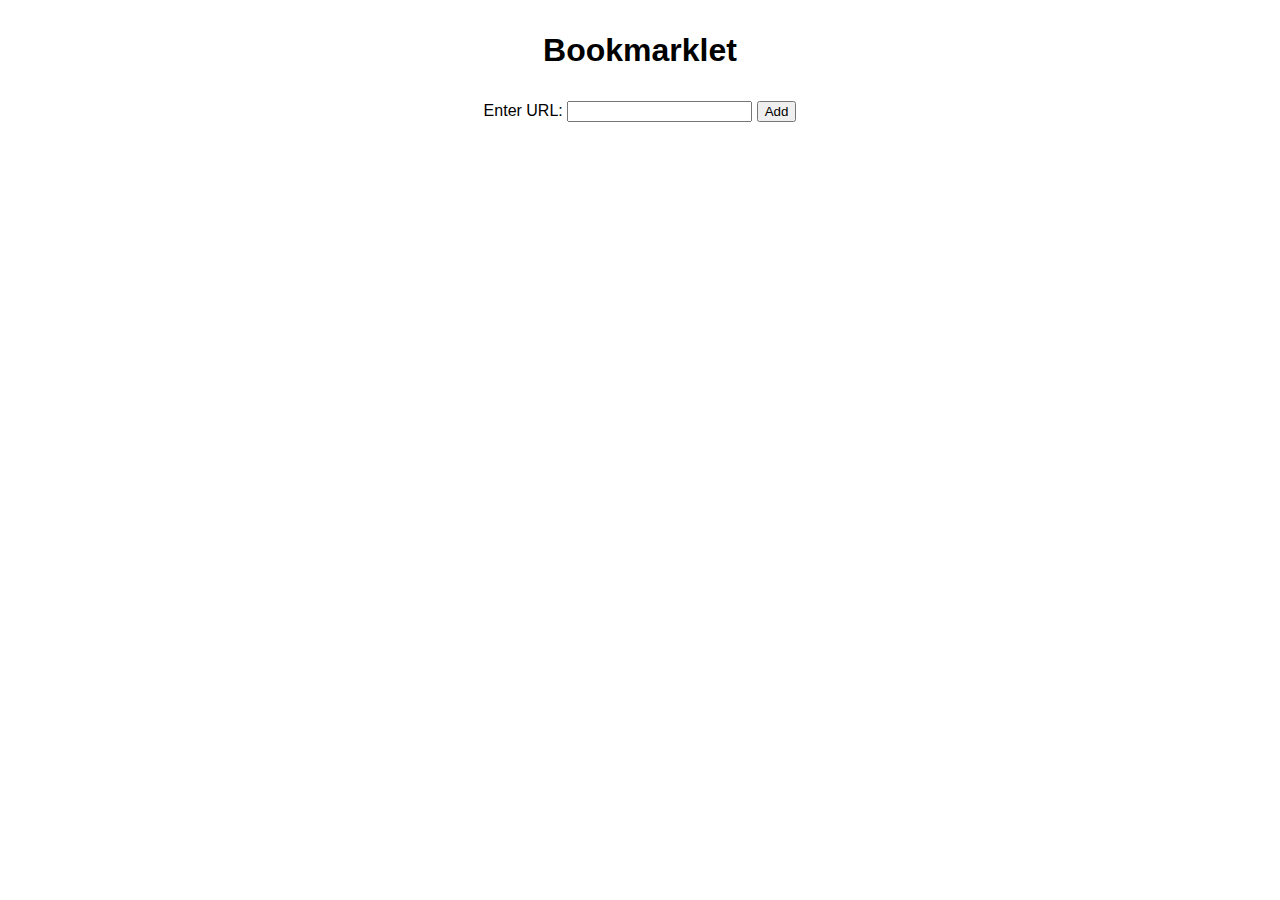
==== index.html @ c8b6f91b "edit links (names don't persist yet)" ====
<!doctype html>
<title>Bookmarklet</title>
<link rel="stylesheet" href="./app.css">
<script src="./app.js" type="module"></script>

<body>
    <h1>Bookmarklet</h1>
    <form class="add-bookmark">
        <label for="url-input">Enter URL:</label>
        <input type="text" id="url-input" name="url_to_add">
        <button type="submit">Add</button>
    </form>
    <div class="error-msg"></div>
    <div class="bookmarks-container"></div>
    <div class="edit-bookmark hide">
        <h2>Edit bookmark</h2>
        <button class="button__close" title="close" aria-label="close editor"><img src="./assets/exit.svg" alt=""></button>
        <form class="edit-bookmark__form">
            <label for="edit-bookmark__name">Name:</label>
            <input type="text" id="edit-bookmark__name" name="bookmark_name">
            <label for="edit-bookmark__url">Link:</label>
            <input type="text" id="edit-bookmark__url" name="bookmark_link">
            <button type="submit">Save</button>
        </form>
        <div class="error-msg"></div>
    </div>
</body>

<footer></footer>
---- app.css ----
body {
    font-family: Arial, Helvetica, sans-serif;
    font-size: 16px;
    margin: 2rem auto;
    display: block;
    max-width: 750px;
}

h1 {
    text-align: center;
    margin-bottom: 2rem;
}

form {
    display: block;
    margin: auto;
    text-align: center;
}

#url.error {
    border: 2px solid red;
}

.edit-bookmark {
    display: block;
    position: absolute;
    top: 0;
    bottom: 0;
    left: 0;
    right: 0;
    z-index: 1;
    background-color: azure;
}

@media(min-width: 900px) {
    .edit-bookmark {
        max-width: 50%;
        max-height: 50%;
    }
}

.hide {
    display: none;
}
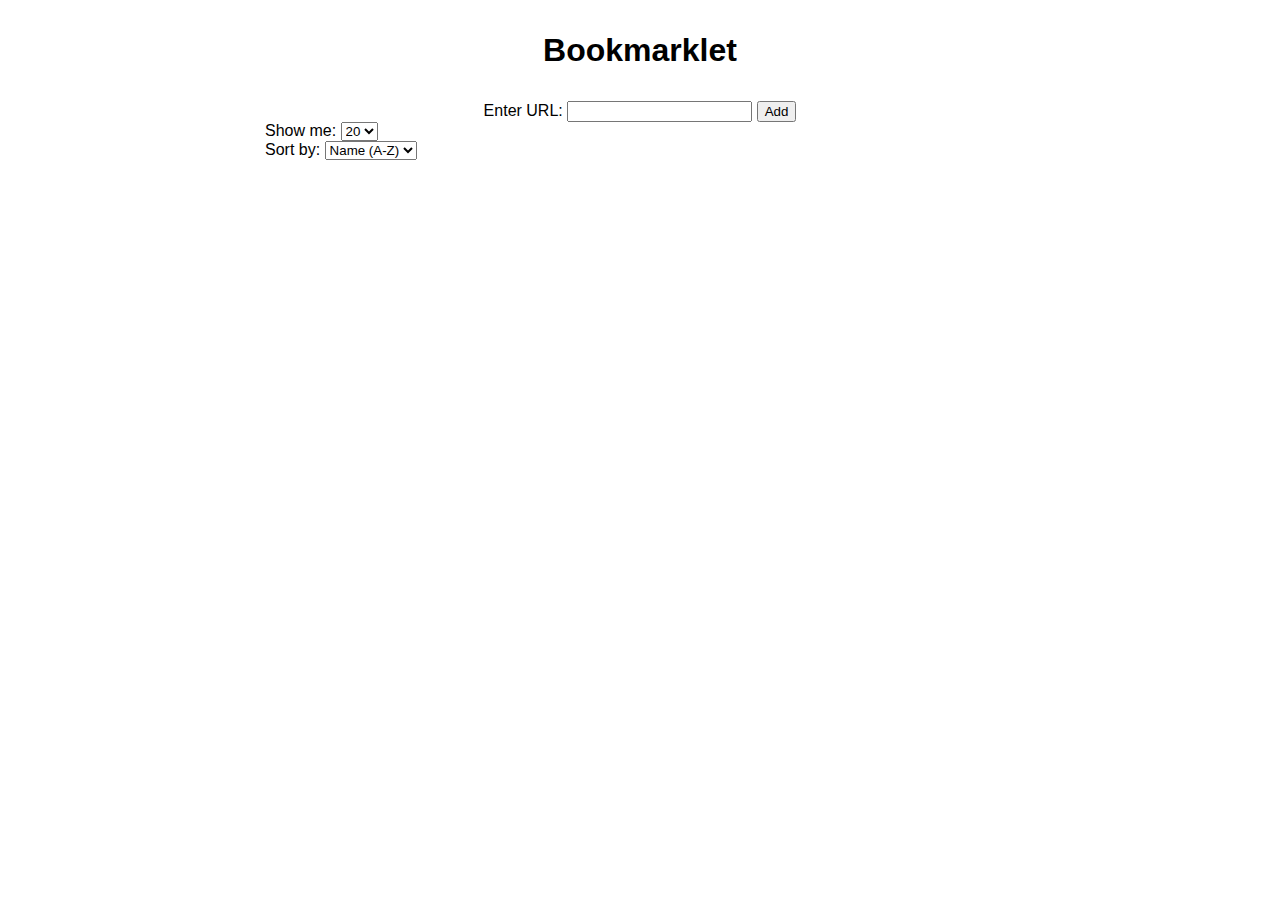
==== commit 536fdf3e: "show different numbers of results" ====
--- a/index.html
+++ b/index.html
@@ -11,6 +11,24 @@
         <button type="submit">Add</button>
     </form>
     <div class="error-msg"></div>
+    <div class="sort-options">
+        <div class="number-displayed">
+            <label for="show-number">Show me:</label>
+            <select id="show-number">
+                <option value="10">10</option>
+                <option value="20" selected="selected">20</option>
+                <option value="all">All</option>
+            </select>
+        </div>
+        <div class="order-displayed">
+            <label for="show-number">Sort by:</label>
+            <select id="order-by">
+                <option value="date" selected="selected">Date added</option>
+                <option value="name-A_Z" selected="selected">Name (A-Z)</option>
+                <option value="name-Z_A">Name(Z-A)</option>
+            </select>
+        </div>
+    </div>
     <div class="bookmarks-container"></div>
     <div class="edit-bookmark hide">
         <h2>Edit bookmark</h2>
@@ -24,6 +42,8 @@
         </form>
         <div class="error-msg"></div>
     </div>
+
+    <div class="pagination"></div>
 </body>
 
 <footer></footer>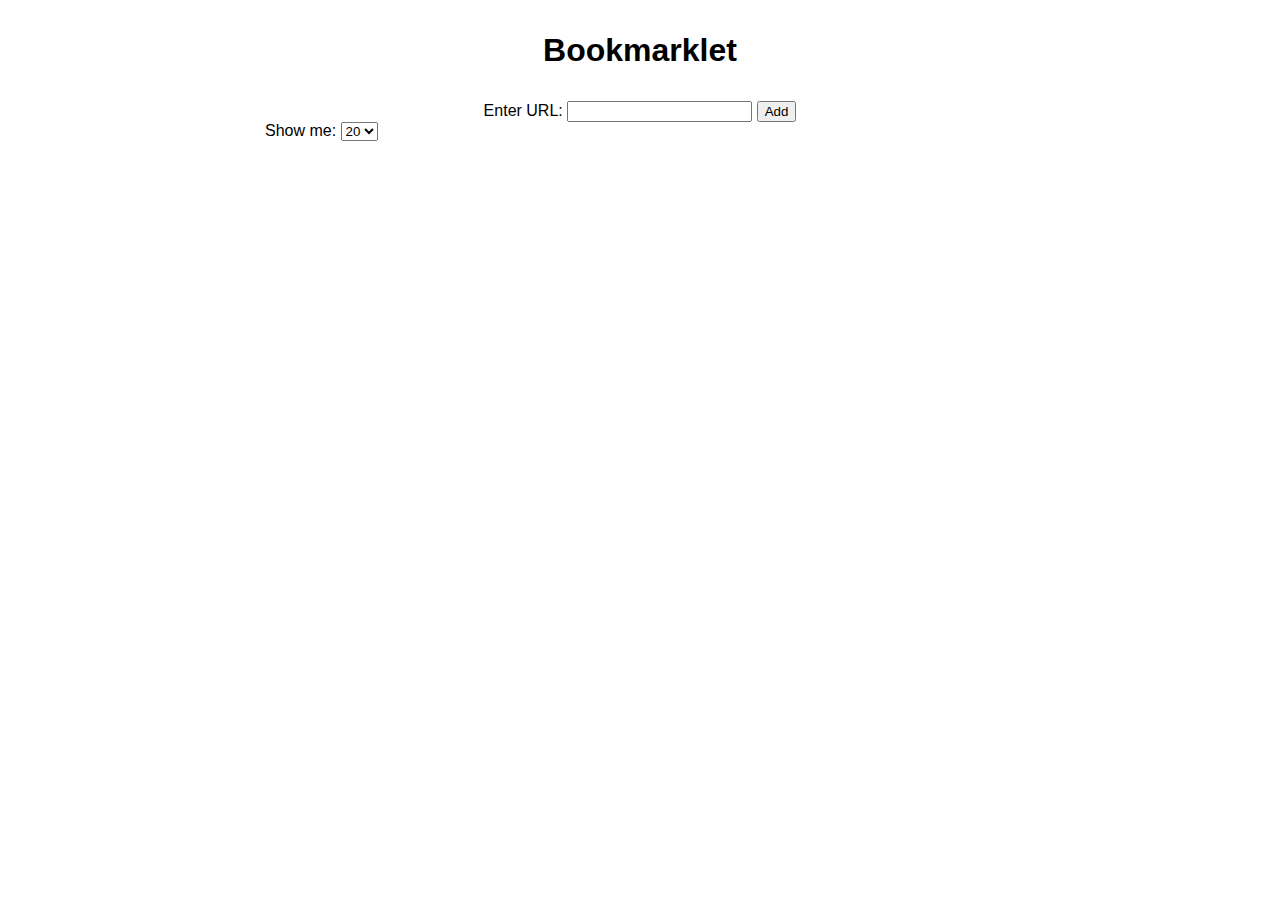
==== commit 2441817a: "remove ordering filter" ====
--- a/index.html
+++ b/index.html
@@ -20,14 +20,6 @@
                 <option value="all">All</option>
             </select>
         </div>
-        <div class="order-displayed">
-            <label for="show-number">Sort by:</label>
-            <select id="order-by">
-                <option value="date" selected="selected">Date added</option>
-                <option value="name-A_Z" selected="selected">Name (A-Z)</option>
-                <option value="name-Z_A">Name(Z-A)</option>
-            </select>
-        </div>
     </div>
     <div class="bookmarks-container"></div>
     <div class="edit-bookmark hide">
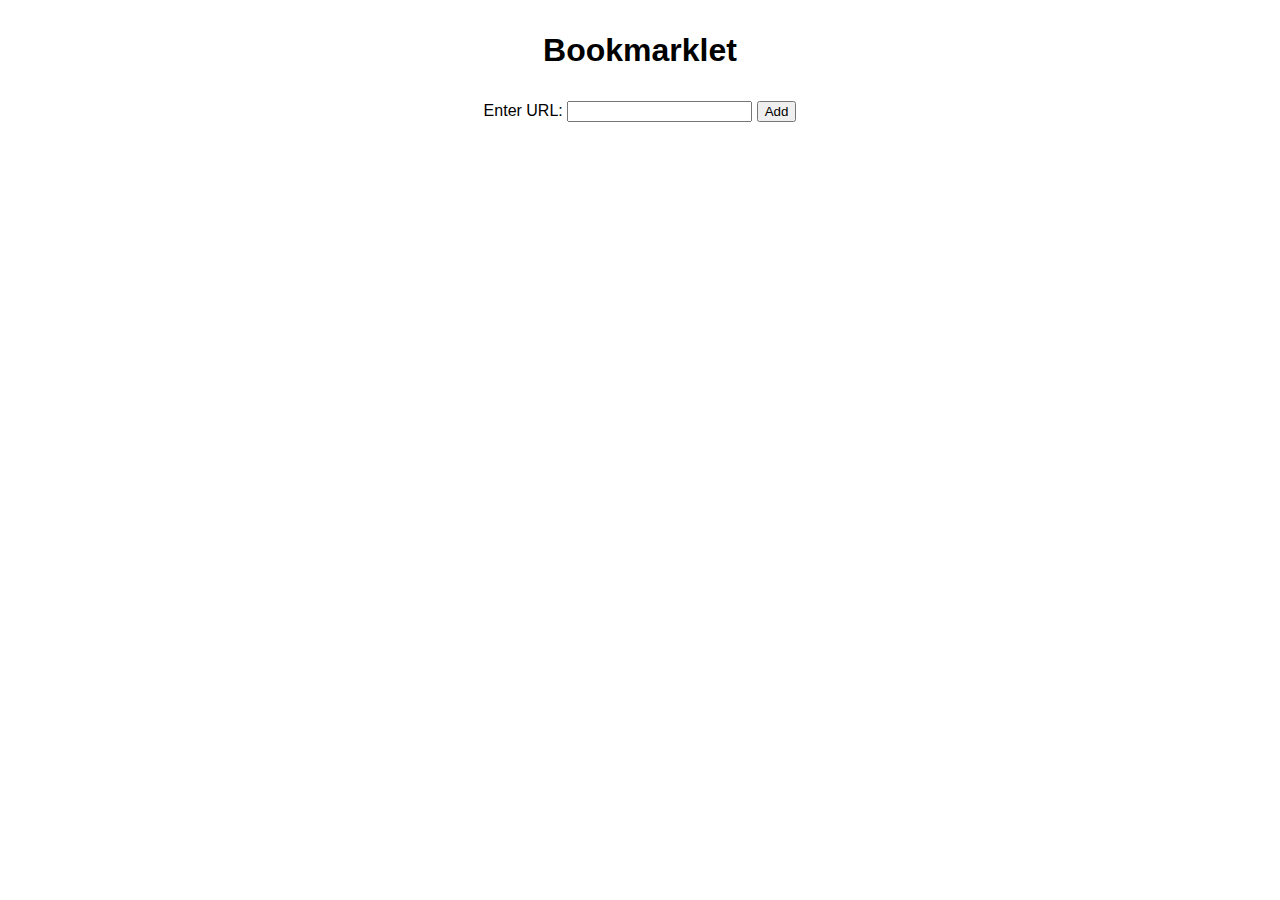
==== commit 22b41e27: "Merge pull request #3 from rushlet/bookmark-functionality" ====
--- a/index.html
+++ b/index.html
@@ -11,16 +11,6 @@
         <button type="submit">Add</button>
     </form>
     <div class="error-msg"></div>
-    <div class="sort-options">
-        <div class="number-displayed">
-            <label for="show-number">Show me:</label>
-            <select id="show-number">
-                <option value="10">10</option>
-                <option value="20" selected="selected">20</option>
-                <option value="all">All</option>
-            </select>
-        </div>
-    </div>
     <div class="bookmarks-container"></div>
     <div class="edit-bookmark hide">
         <h2>Edit bookmark</h2>
@@ -34,8 +24,6 @@
         </form>
         <div class="error-msg"></div>
     </div>
-
-    <div class="pagination"></div>
 </body>
 
 <footer></footer>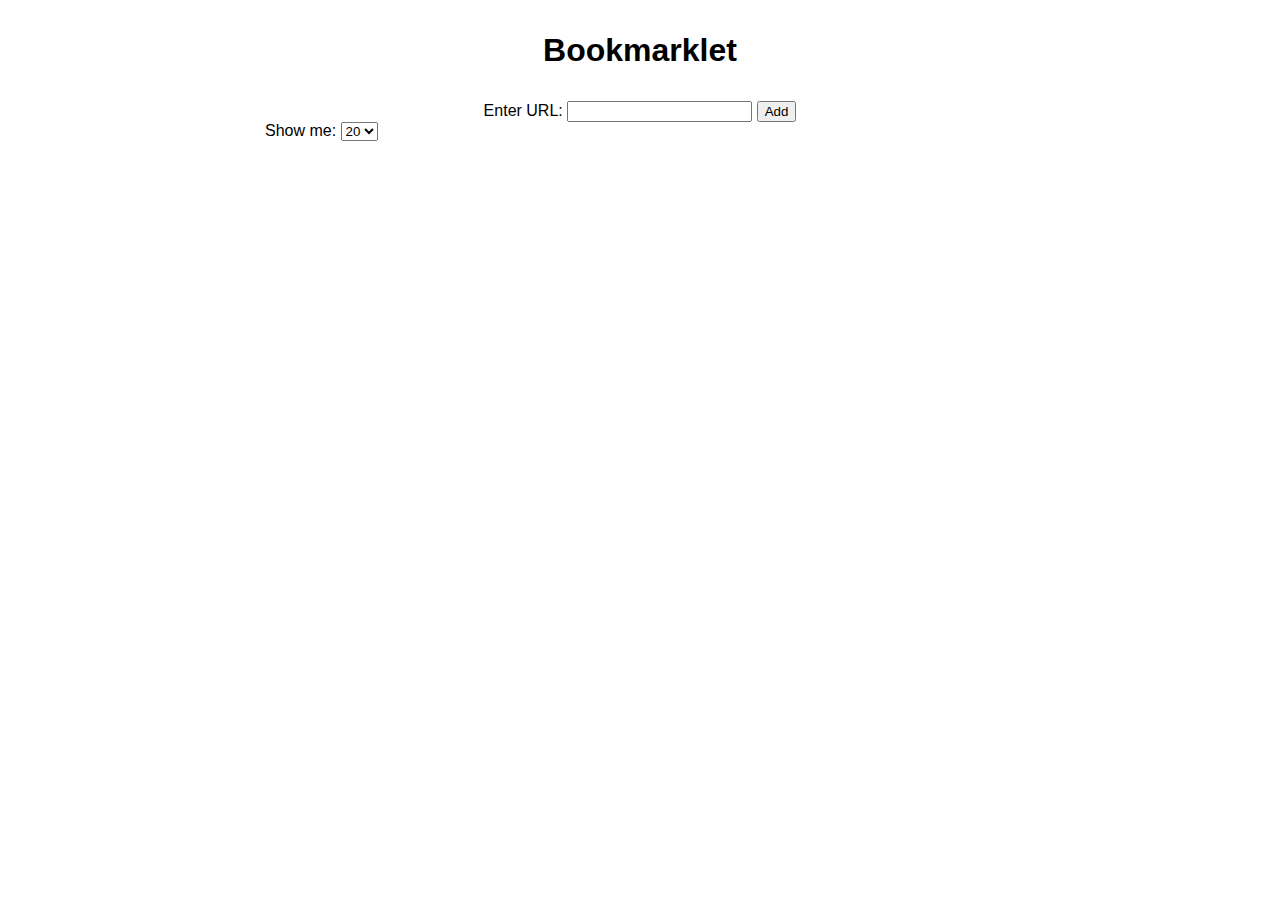
==== commit f6f02335: "Merge pull request #1 from rushlet/custom-filters" ====
--- a/index.html
+++ b/index.html
@@ -11,6 +11,16 @@
         <button type="submit">Add</button>
     </form>
     <div class="error-msg"></div>
+    <div class="sort-options">
+        <div class="number-displayed">
+            <label for="show-number">Show me:</label>
+            <select id="show-number">
+                <option value="10">10</option>
+                <option value="20" selected="selected">20</option>
+                <option value="all">All</option>
+            </select>
+        </div>
+    </div>
     <div class="bookmarks-container"></div>
     <div class="edit-bookmark hide">
         <h2>Edit bookmark</h2>
@@ -24,6 +34,8 @@
         </form>
         <div class="error-msg"></div>
     </div>
+
+    <div class="pagination"></div>
 </body>
 
 <footer></footer>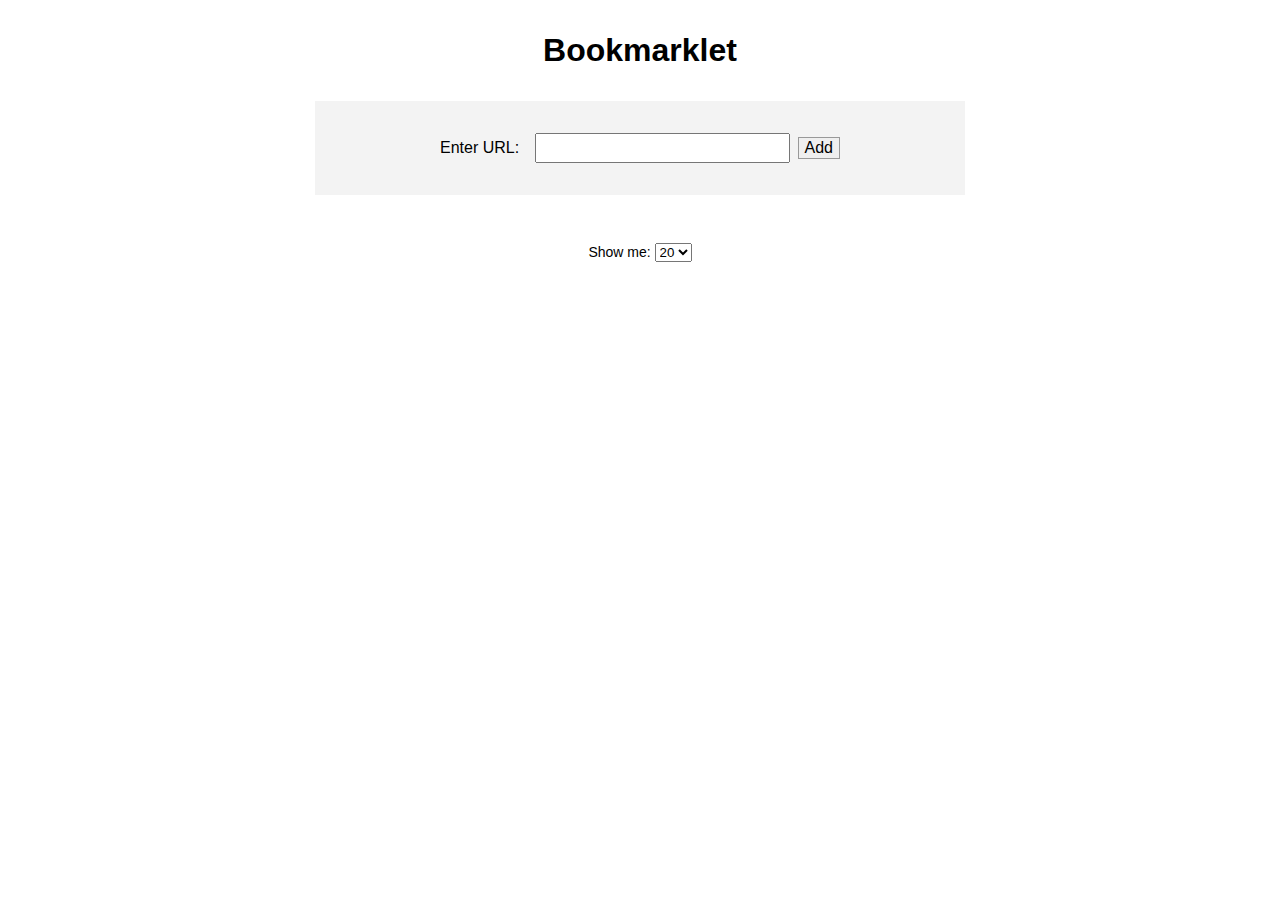
==== commit 7d196f3b: "style bookmarks, editor and input" ====
--- a/index.html
+++ b/index.html
@@ -5,11 +5,13 @@
 
 <body>
     <h1>Bookmarklet</h1>
-    <form class="add-bookmark">
-        <label for="url-input">Enter URL:</label>
-        <input type="text" id="url-input" name="url_to_add">
-        <button type="submit">Add</button>
-    </form>
+    <div class="input-container">
+        <form class="add-bookmark">
+            <label for="url-input">Enter URL:</label>
+            <input type="text" id="url-input" name="url_to_add">
+            <button type="submit">Add</button>
+        </form>
+    </div>
     <div class="error-msg"></div>
     <div class="sort-options">
         <div class="number-displayed">
@@ -21,20 +23,20 @@
             </select>
         </div>
     </div>
-    <div class="bookmarks-container"></div>
     <div class="edit-bookmark hide">
         <h2>Edit bookmark</h2>
-        <button class="button__close" title="close" aria-label="close editor"><img src="./assets/exit.svg" alt=""></button>
+        <button class="button__close" title="close" aria-label="close editor"><img src="./assets/exit.svg"
+                alt=""></button>
         <form class="edit-bookmark__form">
             <label for="edit-bookmark__name">Name:</label>
             <input type="text" id="edit-bookmark__name" name="bookmark_name">
             <label for="edit-bookmark__url">Link:</label>
             <input type="text" id="edit-bookmark__url" name="bookmark_link">
-            <button type="submit">Save</button>
+            <button class="edit-bookmark__save" type="submit">Save</button>
         </form>
         <div class="error-msg"></div>
     </div>
-
+    <div class="bookmarks-container"></div>
     <div class="pagination"></div>
 </body>
 
--- a/app.css
+++ b/app.css
@@ -1,14 +1,29 @@
+@import './components/bookmarks/bookmarks.css';
+@import './components/pagination/pagination.css';
+@import './components/results/results.css';
+
 body {
     font-family: Arial, Helvetica, sans-serif;
     font-size: 16px;
-    margin: 2rem auto;
+    margin: 0.5rem;
     display: block;
-    max-width: 750px;
+    max-width: 650px;
+    position: relative;
+}
+
+@media(min-width: 650px) {
+    body {
+        margin: 2rem auto;
+    }
 }
 
 h1 {
     text-align: center;
     margin-bottom: 2rem;
+}
+
+ul {
+    padding: 0;
 }
 
 form {
@@ -17,28 +32,72 @@
     text-align: center;
 }
 
-#url.error {
-    border: 2px solid red;
+button {
+    border: none;
+    text-decoration: none;
+    font-size: 1rem;
+    cursor: pointer;
+    text-align: center;
 }
 
-.edit-bookmark {
-    display: block;
-    position: absolute;
-    top: 0;
-    bottom: 0;
-    left: 0;
-    right: 0;
-    z-index: 1;
-    background-color: azure;
+button:hover {
+    background-color: #f3f3f3;
 }
 
-@media(min-width: 900px) {
-    .edit-bookmark {
-        max-width: 50%;
-        max-height: 50%;
-    }
+button img {
+    pointer-events: none;
+}
+
+.error {
+    border: 2px solid red;
 }
 
 .hide {
     display: none;
+}
+
+/* URL Input */
+
+.input-container {
+    background-color: #f3f3f3;
+    padding: 2rem;
+    margin: 1rem auto;
+}
+
+.add-bookmark {
+    display: flex;
+    align-items: center;
+    justify-content: space-evenly;
+    max-width: 400px;
+}
+
+.add-bookmark form {
+    display: block;
+    margin: auto;
+}
+
+.add-bookmark input {
+    flex-grow: 1;
+    max-width: 350px;
+    margin: 0 0.5rem 0 1rem;
+    line-height: 1.5rem;
+}
+
+.add-bookmark button {
+    border: 1px solid #999;
+}
+
+.error-msg {
+    text-align: center;
+    font-weight: bold;
+    margin: 2rem;
+}
+
+/* filters */
+.sort-options {
+    display: flex;
+    align-items: center;
+    justify-content: space-evenly;
+    margin: 3rem auto 1rem;
+    font-size: 0.875rem;
 }